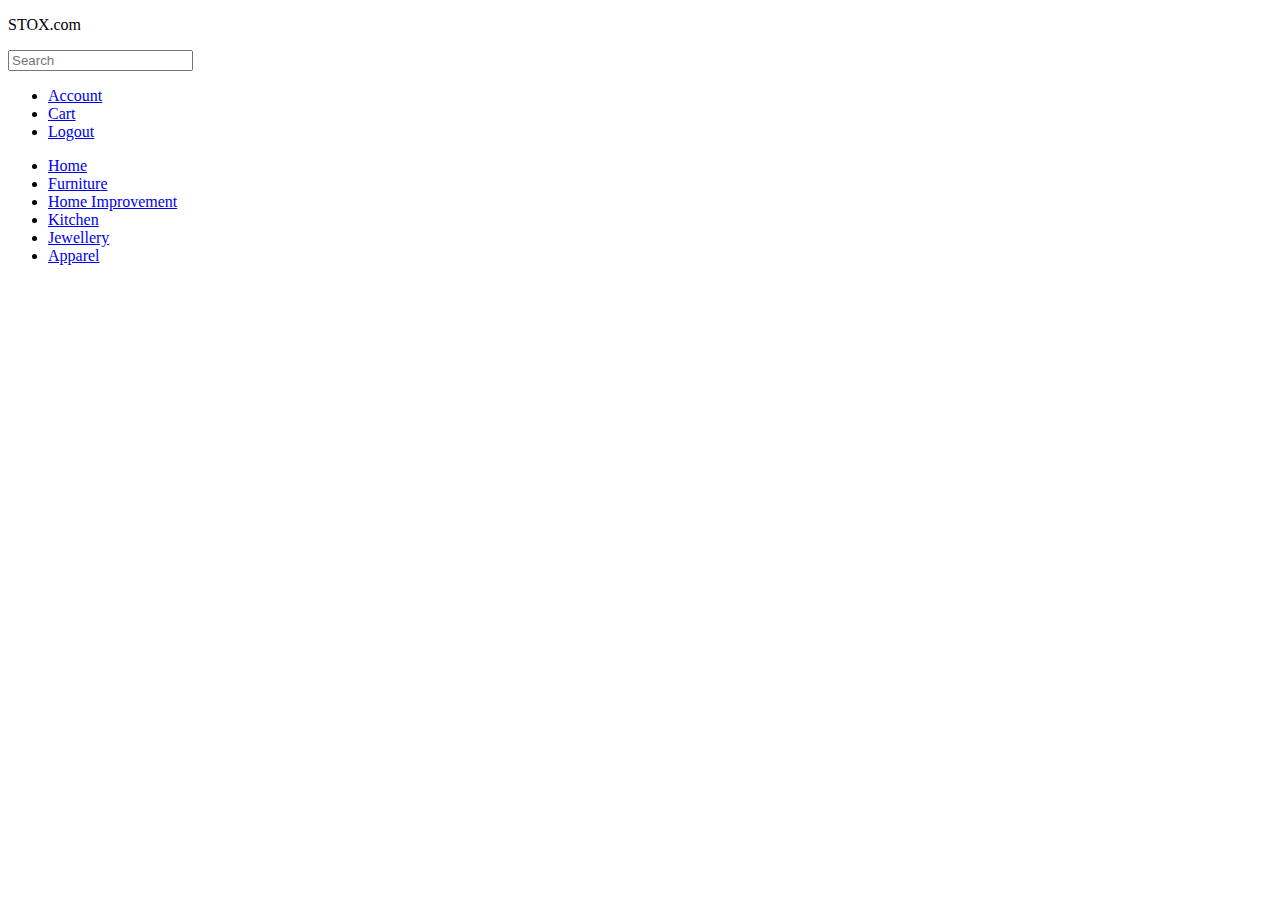
==== index.html @ 4c96accc "update" ====
<!DOCTYPE html>
<html lang="en">
<head>
    <meta charset="UTF-8">
    <meta http-equiv="X-UA-Compatible" content="IE=edge">
    <meta name="viewport" content="width=device-width, initial-scale=1.0">
    <title> Welcome to stox.com</title>

    <!--google fonts link-->
    <link rel="preconnect" href="https://fonts.gstatic.com">
    <link href="https://fonts.googleapis.com/css2?family=Montserrat&display=swap" rel="stylesheet"> 
    <link rel="stylesheet" href="../final_project_frontend/CSS/main.css" class="">

</head>
<body>
    
<div class="wrapper">
    <div class="border"></div>
    <div class="top_nav">
        <div class="left">
            <div class="logo"><p><span>STOX</span>.com</p></div>
            <div class="search_bar">
                <input type="text" placeholder="Search">
            </div>
        </div>
        <div class="right">
            <ul>
                <li><a href="#">Account</a></li>
                <li><a href="#">Cart</a></li>
                <li><a href="./login.html">Logout</a></li>
            </ul>
        </div>
    </div>

    <div class="bottom_nav">
        <ul>
            <li class="b_underline"><a href="./index.html" >Home</a></li>
            <li class="b_underline"><a href="./products.html?category=furniture" >Furniture</a></li>
            <li class="b_underline"><a href="./products.html?category=home improvement" >Home Improvement</a></li>
            <li class="b_underline"><a href="./products.html?category=kitchen" >Kitchen</a></li>
            <li class="b_underline"><a href="./products.html?category=jewellery" >Jewellery</a></li>
            <li class="b_underline"><a href="./products.html?category=apparel" >Apparel</a></li>
        </ul>
    </div>
</div>
</body>
</html>
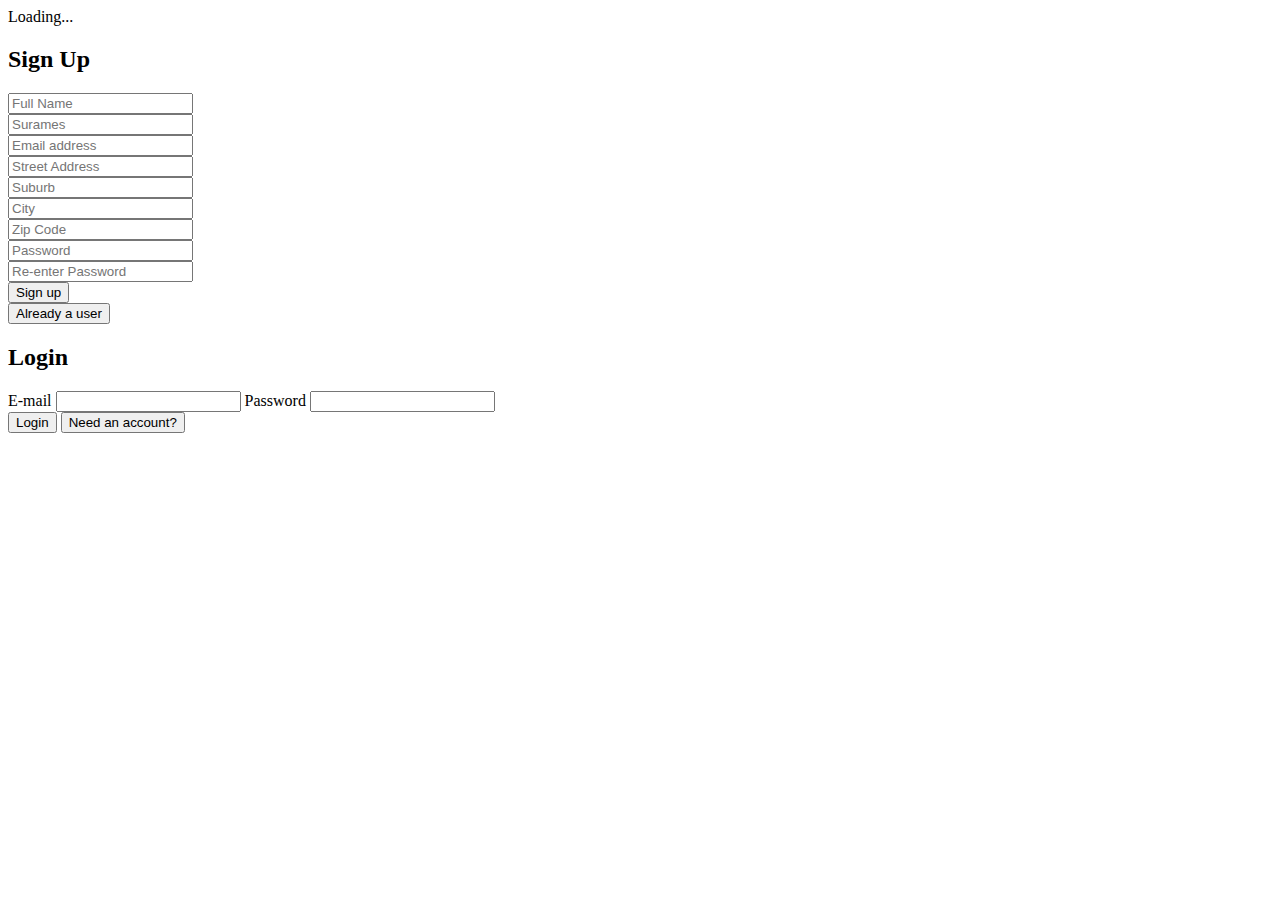
==== commit 71bd5f2b: "final push" ====
--- a/index.html
+++ b/index.html
@@ -5,32 +5,127 @@
     <meta http-equiv="X-UA-Compatible" content="IE=edge">
     <meta name="viewport" content="width=device-width, initial-scale=1.0">
     <title> Welcome to stox.com</title>
+    <link rel="stylesheet" type="text/css" href='../final_project_frontend/CSS/preloader.css'>
 
     <!--google fonts link-->
     <link rel="preconnect" href="https://fonts.gstatic.com">
     <link href="https://fonts.googleapis.com/css2?family=Montserrat&display=swap" rel="stylesheet"> 
     <link rel="stylesheet" href="../final_project_frontend/CSS/main.css" class="">
+    <link rel="stylesheet" href="../final_project_frontend/CSS/footer.css">
+    <link rel="stylesheet" href="../final_project_frontend/CSS/footer.css">
+    <link rel="stylesheet" href="../final_project_frontend/CSS/new.css">
+    <link rel="stylesheet" href="./CSS/sliders.css">
+    <link href="https://cdnjs.cloudflare.com/ajax/libs/font-awesome/5.10.0/css/all.min.css" rel="stylesheet">
+    <link href="img/favicon.ico" rel="icon">
+    <link rel="stylesheet" href="https://cdnjs.cloudflare.com/ajax/libs/font-awesome/4.7.0/css/font-awesome.min.css">
 
 </head>
 <body>
-    
+
+<div class="load">
+    <span class="loader">Loading...</span>
+    <span class="load_animation1"></span>
+</div>
+<!--Top half of the navbar-->
 <div class="wrapper">
     <div class="border"></div>
     <div class="top_nav">
         <div class="left">
-            <div class="logo"><p><span>STOX</span>.com</p></div>
+            <div class="logo"><a href="./index.html"><p><span>STOX</span>.com</p></a></div>
             <div class="search_bar">
                 <input type="text" placeholder="Search">
             </div>
         </div>
         <div class="right">
             <ul>
-                <li><a href="#">Account</a></li>
-                <li><a href="#">Cart</a></li>
+              <li id="myBtn"><a >Account</a>
+                <li><a href="./cart.html" id="cart-link">Cart</a></li>
                 <li><a href="./login.html">Logout</a></li>
             </ul>
         </div>
     </div>
+    
+        <!--style -->
+<style>
+    /* The Modal (background) */
+.modal {
+display: none; /* Hidden by default */
+position: fixed; /* Stay in place */
+z-index: 1; /* Sit on top */
+padding-top: 100px; /* Location of the box */
+left: 0;
+top: 0;
+width: 100%; /* Full width */
+height: 100%; /* Full height */
+overflow: auto; /* Enable scroll if needed */
+background-color: rgb(0,0,0); /* Fallback color */
+background-color: rgba(0,0,0,0.4); /* Black w/ opacity */
+}
+
+/* Modal Content */
+.modal-content {
+background-color: #fefefe;
+margin: auto;
+padding: 20px;
+border: 1px solid #888;
+width: 80%;
+}
+
+/* The Close Button */
+.close {
+color: #aaaaaa;
+float: right;
+font-size: 28px;
+font-weight: bold;
+}
+
+.close:hover,
+.close:focus {
+color: #000;
+text-decoration: none;
+cursor: pointer;
+}
+</style>
+</style>
+<!-- The Modal -->
+<div id="myModal" class="modal">
+
+<!-- Modal content -->
+<div class="modal-content">
+  <span class="close">&times;</span>
+  <section id="user-info"></section>
+  <script src="./JS/account.js"></script><p></p>
+</div>
+
+</div>
+
+<script>
+// Get the modal
+var modal = document.getElementById("myModal");
+
+// Get the button that opens the modal
+var btn = document.getElementById("myBtn");
+
+// Get the <span> element that closes the modal
+var span = document.getElementsByClassName("close")[0];
+
+// When the user clicks the button, open the modal 
+btn.onclick = function() {
+modal.style.display = "block";
+}
+
+// When the user clicks on <span> (x), close the modal
+span.onclick = function() {
+modal.style.display = "none";
+}
+
+// When the user clicks anywhere outside of the modal, close it
+window.onclick = function(event) {
+if (event.target == modal) {
+  modal.style.display = "none";
+}
+}
+</script>
 
     <div class="bottom_nav">
         <ul>
@@ -43,5 +138,173 @@
         </ul>
     </div>
 </div>
+
+
+
+<!--First image sliders-->
+<div class="slideshow">
+    <div class="slideshow-item">
+        <img src="../final_project_frontend/Images/magical-6046020.jpg" alt="">
+        <div class="slideshow-item-text">
+            <h5>Welcome to STOX.com!</h5>
+            <p>
+                <br>
+                The all new platform where business owners can sell their excess stock.
+                <br>
+            </p>
+        </div>
+    </div>
+
+    <div class="slideshow-item">
+        <img src="../final_project_frontend/Images/honey-5043708.jpg" alt="">
+        <div class="slideshow-item-text">
+            <h5>Wide Variety</h5>
+            <p>
+                dummy text
+            </p>
+        </div>
+    </div>
+
+    <div class="slideshow-item">
+        <img src="../final_project_frontend/Images/office-1834294.jpg" alt="">
+        <div class="slideshow-item-text">
+            <h5>Wanna sell on STOX.com?</h5>
+            <p>
+                Send us an e-mail with your enquiry and one of our agents will get back to you within 24 hours.
+            </p>
+        </div>
+    </div>
+    <button class="hamburger" onclick="toggleNav()">Hamburger</button>
+</div>   
+    
+
+  
+
+    <!-- Feature Start-->
+    <div class="feature">
+        <div class="container-fluid">
+            <h1 style="text-align:center; padding-top:65px; padding-bottom: 35px; color: #03A9F4; font-size:40px; font-weight:bold">Our Promise</h1>
+            <div class="row align-items-center">
+              
+                <div class="col-lg-3 col-md-6 feature-col">
+                    <div class="feature-content">
+                        <i class="fab fa-cc-mastercard"></i>
+                        <h2>Secure Payment</h2>
+                        <p>
+                            Lorem ipsum dolor sit amet consectetur elit
+                        </p>
+                    </div>
+                </div>
+                <div class="col-lg-3 col-md-6 feature-col">
+                    <div class="feature-content">
+                        <i class="fa fa-truck"></i>
+                        <h2>Worldwide Delivery</h2>
+                        <p>
+                            Lorem ipsum dolor sit amet consectetur elit
+                        </p>
+                    </div>
+                </div>
+                <div class="col-lg-3 col-md-6 feature-col">
+                    <div class="feature-content">
+                        <i class="fa fa-sync-alt"></i>
+                        <h2>90 Days Return</h2>
+                        <p>
+                            Lorem ipsum dolor sit amet consectetur elit
+                        </p>
+                    </div>
+                </div>
+                <div class="col-lg-3 col-md-6 feature-col">
+                    <div class="feature-content">
+                        <i class="fa fa-comments"></i>
+                        <h2>24/7 Support</h2>
+                        <p>
+                            Lorem ipsum dolor sit amet consectetur elit
+                        </p>
+                    </div>
+                </div>
+            </div>
+        </div>
+    </div>
+    <!-- Feature End--> 
+
+    <!--Animated cards -->
+    <div class="container">
+        <h1 style="position: absolute;  top: 0vh; padding-top:65px; padding-bottom: 35px; color: #03A9F4; font-size:40px; font-weight:bold">Latest arrivals</h1>
+       
+        <div class="card">
+            <div class="imgbox">
+                <img src="./Images/watch4.jpg">
+            </div>
+            <div class="content">
+                <h3>Rose Pink Milanese Loop Steel Strap for Apple Watch</h3>
+                <p3>Latest Design Milanese Loop 
+                    Stainless Steel Band for your 
+                    Apple Watch.</p3>
+            </div>
+        </div>
+        <div class="card">
+            <div class="imgbox">
+                <img src="./Images/sweater3.jpeg">
+            </div>
+            <div class="content">
+                <h3>Block Polo Shirt</h3>
+                <p3>Pierre Cardin Colour Block
+                    Polo Shirt, available 
+                    in various colours.</p3>
+            </div>
+        </div>
+        <div class="card">
+            <div class="imgbox">
+                <img src="./Images/fan1.jpeg">
+            </div>
+            <div class="content">
+                <h3>Digimark - Electric Fan 18 Inch - Metal - Pedestal Fan 55W</h3>
+                <p3>18 inch (45cm) Metal Pedestal Fan,
+                    3 Speed Settings, Oscillating
+                    Functionality, Radial Guard,
+                    Eco-friendly low electricity usage</p3>
+            </div>
+        </div>
+        <div class="card">
+            <div class="imgbox">
+                <img src="./Images/shoes4.jpeg">
+            </div>
+            <div class="content">
+                <h3>DSL Ladies Hi Top Sneaker</h3>
+                <p3>DSL Ladies Hi Top sneaker. This shoe has
+                    been created with the intention to protect
+                    your feet with great comfort and fashion to 
+                    jazz up any outfit of yours.</p3>
+            </div>
+        </div>
+    </div>
+</body>
+    <!--Animated cards end-->
+<!--footer section-->
+<footer class="footer">
+    <h6>Get in touch and stay up to date!</h6>
+    <div class="inner-footer">
+        <div class="social-links">
+            <ul>
+                <li class="social-items"><a href="#"><i class="fa fa-facebook"></i></a></li>
+                <li class="social-items"><a href="#"><i class="fa fa-linkedin"></i></a></li>
+                <li class="social-items"><a href="#"><i class="fa fa-twitter"></i></a></li>
+                <li class="social-items"><a href="#"><i class="fa fa-instagram"></i></a></li>
+            </ul>
+        </div>
+
+        <div class="quick-links">
+            <ul>
+                <li class="quick-items"><a href="./index.html">Home</a></li>
+                <li class="quick-items"><a href="./contact.html">Contact Us</a></li>
+                <li class="quick-items"><a href="#">About</a></li>
+            </ul>
+        </div>
+    </div>
+
+    <div class="outer-footer">
+        Copyright  &copy; Life Choices Coding Academy. All Rights Reserved.
+    </div>
+</footer>
 </body>
 </html>--- a/CSS/sliders.css
+++ b/CSS/sliders.css
@@ -0,0 +1,131 @@
+/* *{
+    margin: 0;
+    padding: 0;
+} */
+
+body .container{
+    display: flex;
+    justify-content: center;
+    align-items: center;
+    background:white;
+    height: 725px;
+}
+
+.container{
+    position: relative;
+    width: 100%;
+    display: flex;
+    justify-content: center;
+    align-items: center;
+    /* flex-wrap: wrap; */
+    padding: 30px;
+    border-radius: 10px;
+}
+
+.container .card{
+    position: relative;
+    max-width: 300px;
+    height: 215px;
+    background: #1e3d4b;
+    margin: 30px 10px;
+    padding: 20px 15px;
+    display: flex;
+    flex-direction: column;
+    box-shadow: 0.5px 20px rgba(0, 0, 0, 0.5);
+    transition: 0.3s ease-in-out;
+    border-radius: 10px;
+}
+
+.container .card:hover{
+    height: 420px;
+}
+
+.container .card .imgbox{
+    position: relative;
+    width: 260px;
+    height: 260px;
+    top: -60px;
+    left: 20px;
+    z-index: 1;
+    box-shadow: 0.5px 20px rgba(0, 0, 0, 0.2);
+    /* border:#2C3034 solid 0.5px; */
+    border-radius: 10px;
+}
+
+.container .card .imgbox img{
+    max-width: 100%;
+    border-radius: 10px;
+}
+
+.container .card .content{
+    position: relative;
+    margin-top: -140px;
+    padding: 10px 15px;
+    text-align: center;
+    color: white;
+    visibility: hidden;
+    opacity: 0;
+    transition: 0.3s ease-in-out;
+
+}
+
+.container .card:hover .content{
+    visibility: visible;
+    opacity: 1;
+    margin-top: -40px;
+    transition-delay: 00.3s;
+}
+
+/*sponsors*/
+/* body .wrapper{
+    margin: 0;
+    width: 100%;
+    height: 100%;
+}
+.wrapper {
+    width: 100vw;
+    height: 100vh;
+    display: flex;
+    align-items: center;
+    justify-content: center;
+  }
+  .slider {
+    width: 1000px;
+    height: 100px;
+    position: relative;
+    background: white;
+    box-shadow: 0 10px 20px -10px rgba(0,0,0,0.2);
+    display: flex;
+    overflow: hidden;
+  }
+  .slide {
+    height: 100px;
+    display: flex;
+    align-items: center;
+    animation: slideshow 8s linear infinite;
+  }
+  .slide img {
+    height: 70px;
+    padding: 0 30px 0 30px;
+  }
+  @keyframes slideshow {
+    0% {transform: translateX(0);}
+    100% {transform: translateX(-100%);}
+  }
+  .slider::before, .slider::after {
+    height: 100px;
+    width: 200px;
+    position: absolute;
+    content: "";
+    background: linear-gradient(to right, white 0%, rgba(255,255,255,0) 100%);
+    z-index: 2;
+  }
+  .slider::before {
+    left: 0;
+    top: 0;
+  }
+  .slider::after {
+    right:0;
+    top:0;
+    transform: rotateZ(180deg);
+  } */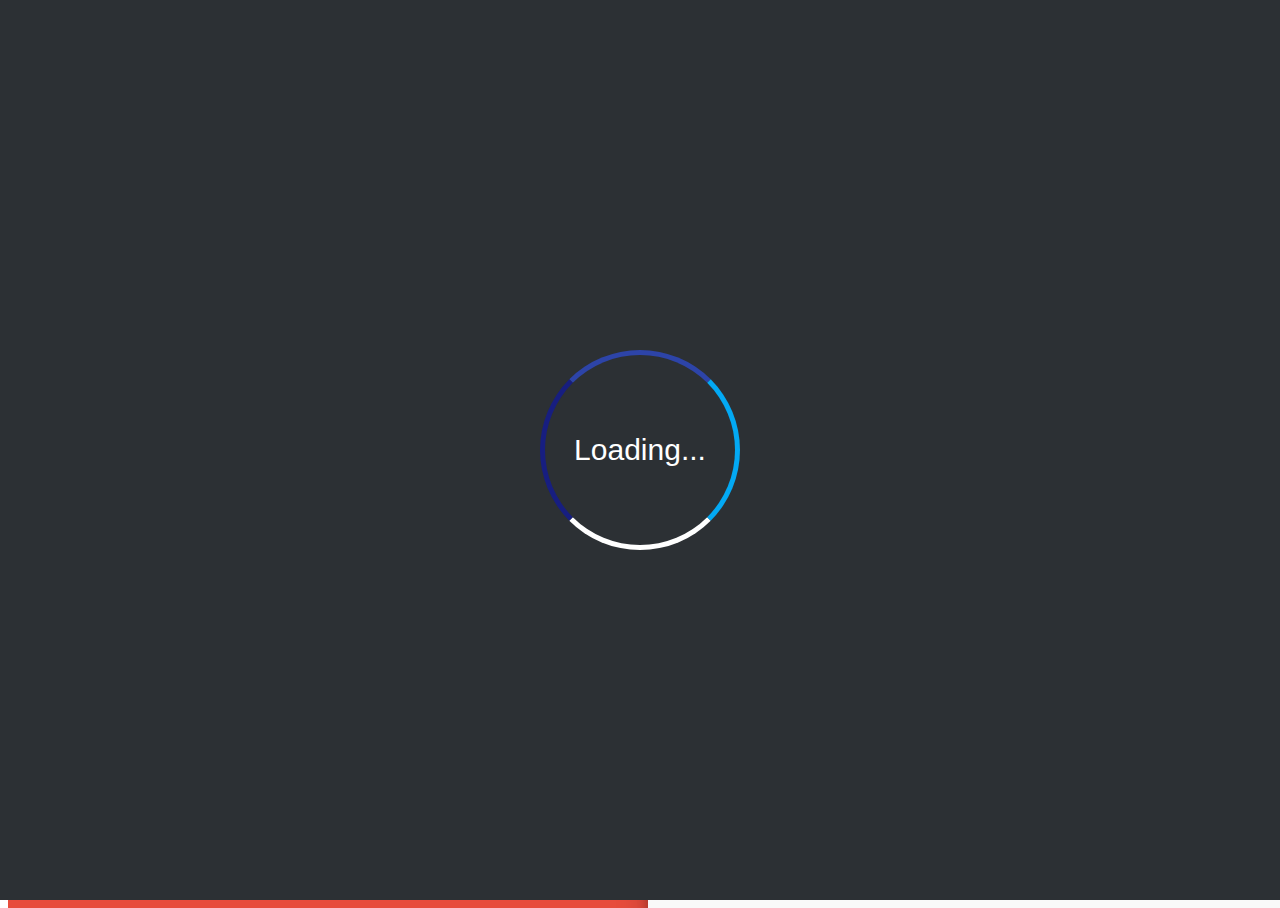
==== commit 1159c4ca: "final" ====
--- a/index.html
+++ b/index.html
@@ -5,16 +5,16 @@
     <meta http-equiv="X-UA-Compatible" content="IE=edge">
     <meta name="viewport" content="width=device-width, initial-scale=1.0">
     <title> Welcome to stox.com</title>
-    <link rel="stylesheet" type="text/css" href='../final_project_frontend/CSS/preloader.css'>
+    <link rel="stylesheet" type="text/css" href='CSS/preloader.css'>
 
     <!--google fonts link-->
     <link rel="preconnect" href="https://fonts.gstatic.com">
     <link href="https://fonts.googleapis.com/css2?family=Montserrat&display=swap" rel="stylesheet"> 
-    <link rel="stylesheet" href="../final_project_frontend/CSS/main.css" class="">
-    <link rel="stylesheet" href="../final_project_frontend/CSS/footer.css">
-    <link rel="stylesheet" href="../final_project_frontend/CSS/footer.css">
-    <link rel="stylesheet" href="../final_project_frontend/CSS/new.css">
-    <link rel="stylesheet" href="./CSS/sliders.css">
+    <link rel="stylesheet" href="CSS/main.css">
+    <link rel="stylesheet" href="CSS/footer.css">
+    <link rel="stylesheet" href="CSS/footer.css">
+    <link rel="stylesheet" href="CSS/new.css">
+    <link rel="stylesheet" href="CSS/sliders.css">
     <link href="https://cdnjs.cloudflare.com/ajax/libs/font-awesome/5.10.0/css/all.min.css" rel="stylesheet">
     <link href="img/favicon.ico" rel="icon">
     <link rel="stylesheet" href="https://cdnjs.cloudflare.com/ajax/libs/font-awesome/4.7.0/css/font-awesome.min.css">
@@ -31,7 +31,7 @@
     <div class="border"></div>
     <div class="top_nav">
         <div class="left">
-            <div class="logo"><a href="./index.html"><p><span>STOX</span>.com</p></a></div>
+            <div class="logo"><a href="index.html"><p><span>STOX</span>.com</p></a></div>
             <div class="search_bar">
                 <input type="text" placeholder="Search">
             </div>
@@ -39,8 +39,8 @@
         <div class="right">
             <ul>
               <li id="myBtn"><a >Account</a>
-                <li><a href="./cart.html" id="cart-link">Cart</a></li>
-                <li><a href="./login.html">Logout</a></li>
+                <li><a href="cart.html" id="cart-link">Cart</a></li>
+                <li><a href="login.html">Logout</a></li>
             </ul>
         </div>
     </div>
@@ -94,7 +94,7 @@
 <div class="modal-content">
   <span class="close">&times;</span>
   <section id="user-info"></section>
-  <script src="./JS/account.js"></script><p></p>
+  <script src="JS/account.js"></script><p></p>
 </div>
 
 </div>
@@ -129,12 +129,12 @@
 
     <div class="bottom_nav">
         <ul>
-            <li class="b_underline"><a href="./index.html" >Home</a></li>
-            <li class="b_underline"><a href="./products.html?category=furniture" >Furniture</a></li>
-            <li class="b_underline"><a href="./products.html?category=home improvement" >Home Improvement</a></li>
-            <li class="b_underline"><a href="./products.html?category=kitchen" >Kitchen</a></li>
-            <li class="b_underline"><a href="./products.html?category=jewellery" >Jewellery</a></li>
-            <li class="b_underline"><a href="./products.html?category=apparel" >Apparel</a></li>
+            <li class="b_underline"><a href="index.html" >Home</a></li>
+            <li class="b_underline"><a href="products.html?category=furniture" >Furniture</a></li>
+            <li class="b_underline"><a href="products.html?category=home improvement" >Home Improvement</a></li>
+            <li class="b_underline"><a href="products.html?category=kitchen" >Kitchen</a></li>
+            <li class="b_underline"><a href="products.html?category=jewellery" >Jewellery</a></li>
+            <li class="b_underline"><a href="products.html?category=apparel" >Apparel</a></li>
         </ul>
     </div>
 </div>
@@ -144,7 +144,7 @@
 <!--First image sliders-->
 <div class="slideshow">
     <div class="slideshow-item">
-        <img src="../final_project_frontend/Images/magical-6046020.jpg" alt="">
+        <img src="Images/magical-6046020.jpg" alt="">
         <div class="slideshow-item-text">
             <h5>Welcome to STOX.com!</h5>
             <p>
@@ -156,7 +156,7 @@
     </div>
 
     <div class="slideshow-item">
-        <img src="../final_project_frontend/Images/honey-5043708.jpg" alt="">
+        <img src="Images/honey-5043708.jpg" alt="">
         <div class="slideshow-item-text">
             <h5>Wide Variety</h5>
             <p>
@@ -166,7 +166,7 @@
     </div>
 
     <div class="slideshow-item">
-        <img src="../final_project_frontend/Images/office-1834294.jpg" alt="">
+        <img src="Images/office-1834294.jpg" alt="">
         <div class="slideshow-item-text">
             <h5>Wanna sell on STOX.com?</h5>
             <p>
@@ -233,7 +233,7 @@
        
         <div class="card">
             <div class="imgbox">
-                <img src="./Images/watch4.jpg">
+                <img src="Images/watch4.jpg">
             </div>
             <div class="content">
                 <h3>Rose Pink Milanese Loop Steel Strap for Apple Watch</h3>
@@ -244,7 +244,7 @@
         </div>
         <div class="card">
             <div class="imgbox">
-                <img src="./Images/sweater3.jpeg">
+                <img src="Images/sweater3.jpeg">
             </div>
             <div class="content">
                 <h3>Block Polo Shirt</h3>
@@ -255,7 +255,7 @@
         </div>
         <div class="card">
             <div class="imgbox">
-                <img src="./Images/fan1.jpeg">
+                <img src="Images/fan1.jpeg">
             </div>
             <div class="content">
                 <h3>Digimark - Electric Fan 18 Inch - Metal - Pedestal Fan 55W</h3>
@@ -267,7 +267,7 @@
         </div>
         <div class="card">
             <div class="imgbox">
-                <img src="./Images/shoes4.jpeg">
+                <img src="Images/shoes4.jpeg">
             </div>
             <div class="content">
                 <h3>DSL Ladies Hi Top Sneaker</h3>
--- a/CSS/preloader.css
+++ b/CSS/preloader.css
@@ -0,0 +1,65 @@
+*,*:after,*:before{
+    -webkit-box-sizing: border-box;
+    -moz-box-sizing: border-box;
+    -ms-box-sizing: border-box;
+    box-sizing: border-box;
+}
+
+.load{
+    position: fixed;
+    left: 0;
+    top: 0;
+    right: 0;
+    bottom: 0;
+    z-index: 1000;
+    background:#2C3034;
+    animation: disappear 3s linear forwards;
+}
+
+.loader{
+    width: 200px;
+    height: 200px;
+    line-height: 200px;
+    text-align: center;
+    position:absolute;
+    left: 50%;
+    top: 50%;
+    margin:-100px 0 0 -100px;
+    font-size:30px;
+    color:#fff;
+    perspective: 200px;
+}
+
+.load_animation1{
+    position: absolute;
+    width: 200px;
+    height: 200px;
+    border-radius:50%;
+    border: 5px solid;
+    border-left-color: #171e80 ;
+    border-top-color: #2d44a8;
+    border-right-color: #03A9F4;
+    border-bottom-color: #ffffff;
+    position: absolute;
+    left: 50%;
+    top: 50%;
+    margin:-100px 0 0 -100px;
+    animation: loadAnimation 3s;
+    animation-iteration-count:infinite ;
+}
+
+@keyframes loadAnimation{
+    0% { transform: rotate3d(1,1,1,0deg); }
+    100% { transform: rotate3d(1,1,1,360deg); }
+}
+
+@keyframes disappear{
+    0%, 95%{
+        opacity: 1;
+        z-index: 1000;
+    }
+    100%{
+        opacity: 0;
+        z-index: -1;
+    }
+}
--- a/CSS/main.css
+++ b/CSS/main.css
@@ -0,0 +1,363 @@
+@import url('https://fonts.googleapis.com/css2?family=Montserrat&display=swap');
+
+*{
+    margin: 0;
+    padding: 0;
+    box-sizing: border-box;
+    list-style: none;
+    text-decoration: none;
+    font-family: 'Montserrat', sans-serif;
+}
+
+
+
+.wrapper .border{
+    width: 100%;
+    height: 5px;
+    background: #03A9F4;
+}
+/* styling the top half of my navbar */
+.wrapper .top_nav{
+    width: 100%;
+    height:65px;
+    background: #2C3034;
+    padding: 0 50px;
+    display: flex;
+    justify-content: space-between;
+    align-items: center;
+}
+
+.wrapper .top_nav .left{
+    display: flex;
+    align-items: center;
+    width: 50%
+}
+
+.wrapper .top_nav .left .logo p{
+    font-size: 24px;
+    font-weight: bold;
+    color: #03A9F4;
+    margin-right: 25px;
+    height:10%;
+}
+
+.wrapper .top_nav .left .search_bar input[type="text"]{
+    border: 1px solid #03A9F4;
+    /*padding: 5px 75%;*/
+    border-radius: 8px;
+    outline: none;
+}
+
+.wrapper .top_nav .left .search_bar input[type="text"]:focus{
+    /* width: 250px; */
+}
+
+.wrapper .top_nav .right ul{
+    display: flex;
+    /* width: 91vh; */
+}
+
+.wrapper .top_nav .right ul li{
+    margin: 0 12px;
+}
+
+.wrapper .top_nav .right ul li:last-child{
+    background:#03f40f;
+    margin-right: 0;
+    border-radius: 2px;
+    letter-spacing: 3px;
+}
+
+.wrapper .top_nav .right ul li a{
+    display: block;
+    padding: 8px 10px;
+    color: white;
+}
+
+
+.wrapper .top_nav .right ul li:last-child a{
+    color: #fff;
+}
+
+.wrapper .top_nav .right ul li:hover:last-child{
+    background: crimson;
+}
+
+.wrapper .top_nav .right ul li:hover{
+    background: #03A9F4;
+    border-radius: 5px;
+}
+
+/* styling the bottom half of my navbar */
+
+.wrapper .bottom_nav{
+    width: 100%;
+    background-color: #2C3034;
+    height: 45px;
+    padding: 0 50px;
+}
+
+.bottom_nav a{
+    color: white;
+}
+
+
+.b_underline :hover{
+    border-bottom:#03A9F4 2px solid;
+}
+
+.wrapper .bottom_nav ul{
+    width: 100%;
+    height: 45px;
+    display: flex;
+    justify-content: space-between;
+    align-items: center;
+    color: white;
+    letter-spacing: 2px;
+    text-transform: uppercase;
+    font: size 12px;
+}
+
+.search_bar{
+    width:100%;
+}
+
+.search_bar input{
+    width:100%;
+}
+
+.hamburger {
+    display: none;
+  }
+
+/*navbar media queries*/
+@media screen and (max-width: 900px) {
+    .hamburger {
+      display: block;
+    }
+  
+    .nav-links {
+      width: 100%;
+      overflow: hidden;
+      position: fixed;
+      top: -100%;
+      background: black;
+      left: 0;
+      justify-content: center;
+      height: 40px;
+      align-items: center;
+      transition: all 0.3s linearz;
+    }
+    .nav-links.active{
+      top: 40px;
+    }
+  }
+  
+/* styling the first image sliders*/
+.slideshow{
+    background-color:#fff;
+    margin-top:20px;
+    margin-left: 100px;
+    margin-right: 100px;
+    width:90%;
+    height:50vh;
+    position: relative;
+    overflow: hidden;
+    border-radius: 10px 10px 10px 10px;
+}
+
+.slideshow-item{
+    width:inherit;
+    height:inherit;
+    position:absolute;
+    opacity:0;
+    animation:imageCycle 31s infinite;
+}
+
+.slideshow-item img{
+    width:130%;
+    height:100%;
+    object-fit:cover;
+    animation:zoom 31s infinite;
+}
+
+.slideshow-item:nth-child(1),
+.slideshow-item:nth-child(1) img{
+    animation-delay: 0s
+}
+
+
+.slideshow-item:nth-child(2),
+.slideshow-item:nth-child(2) img{
+    animation-delay: 10s
+}
+
+.slideshow-item:nth-child(3),
+.slideshow-item:nth-child(2) img{
+    animation-delay: 20s
+}
+
+.slideshow-item-text{
+    max-width: 50%;
+    position: absolute;
+    top: 50%;
+    left: 0;
+    transform:translateY(-50%);
+    border-radius: 10px;
+    background-color: rgba(0,0, 0, .8);
+    color: #fff;
+    padding:1rem 3rem;
+}
+
+.slideshow-item-text h5{
+    font-size: 3rem;
+    text-transform:  uppercase;
+    letter-spacing: 3px;
+    margin-bottom: 2.5rem;
+}
+
+.slideshow-item-text p{
+    font-size: 1.6rem;
+    letter-spacing: 1px;
+}
+
+@keyframes imageCycle{
+    25%{ 
+        opacity:1;
+    }
+    40%{ 
+        opacity: 0;
+    }
+}
+
+@keyframes zoom{
+    100%{ 
+        transform: scale(1.3)
+    }
+}
+
+@media screen and (max-width:1000px){
+    .slideshow-item-text{
+        max-width: 70%;
+        padding:5rem 1rem;
+    }
+
+    .slideshow-item-text h5{
+        font-size: 4rem;
+    }
+}
+
+@media screen and (max-width:767px){
+    .slideshow-item-text{
+        max-width: 100%;
+        padding:2rem;
+        top: initial;
+        bottom: 0;
+        transform: initial;
+    }
+
+    .slideshow-item-text h5{
+        font-size: 3rem;
+    }
+
+    .slideshow-item-text p{
+        font-size: 1.4rem;
+    }
+}
+
+/*footer styling*/
+
+.footer {
+    background:#2C3034;
+    /* position: fixed; */
+    bottom: 0;
+    width: 100%;
+}
+
+.footer h6{
+    margin: 0;
+    padding: 10px;
+    text-align: center;
+    font-size: 35px;
+    color: #03A9F4;
+}
+
+.inner-footer{
+    margin: 0;
+    padding: 0;
+}
+
+ .social-links{
+     display: flex;
+ }
+
+ .social-links ul{
+     padding:10px;
+     display: flex;
+     width: 300px;
+     height:30px;
+     margin: auto;
+ }
+
+ .social-items{
+     list-style: none;
+ }
+
+ .social-items a{
+    padding: 10px 20px;
+    font-size: 35px;
+    color:#03A9F4;
+    transition: all .25s;
+ }
+
+ .social-items a:hover{
+    color: white;
+ }
+
+ .quick-links ul{
+     justify-content: center;
+     display: flex;
+     width:560px;
+     height: 70px;
+     margin:auto;
+     margin-top: 40px;
+ }
+
+ .quick-items{
+     list-style: none;
+ }
+
+ .quick-items a{
+     text-decoration: none;
+     padding: 0px 15px;
+     font-size:20px;
+     color:white;
+     transition: all .25s;
+ }
+
+ .quick-items a:hover{
+     color:#03A9F4 ;
+ }
+
+ .outer-footer{
+    padding: 20px;
+    text-align:center;
+    color:white;
+    font-size: 18px;
+    background-color:black;
+ }
+
+ @media screen and (max-width:360px){
+    .slideshow{
+        margin-left: 0;
+        margin-right: 0;
+        width:100%;
+        height:395px;
+
+    }
+
+    .row.align-items-center {
+        display: flex;
+        flex-direction: column-reverse;
+    }
+ }--- a/CSS/new.css
+++ b/CSS/new.css
@@ -0,0 +1,46 @@
+/*feature css */
+
+.feature {
+    position: relative;
+    justify-content: center;
+    align-items: center;
+}
+
+.feature .feature-col {
+    margin-bottom: 30px;
+}
+
+.feature .feature-content {
+    position: relative;
+    width: 100%;
+    height: 100%;
+    padding: 30px 15px;
+    text-align: center;
+    background: #ffffff;
+}
+
+.feature .feature-content i {
+    color: #03A9F4;
+    font-size: 60px;
+    margin-bottom: 30px;
+}
+
+.feature .feature-content h2 {
+    font-size: 18px;
+}
+
+.feature .feature-content p {
+    font-size: 15px;
+    margin: 0;
+}
+
+.row.align-items-center {
+    display: flex;
+}
+
+@media(min-width: 992px) {
+    .container-fluid {
+        display: grid;
+    place-content: center;
+    }
+}
